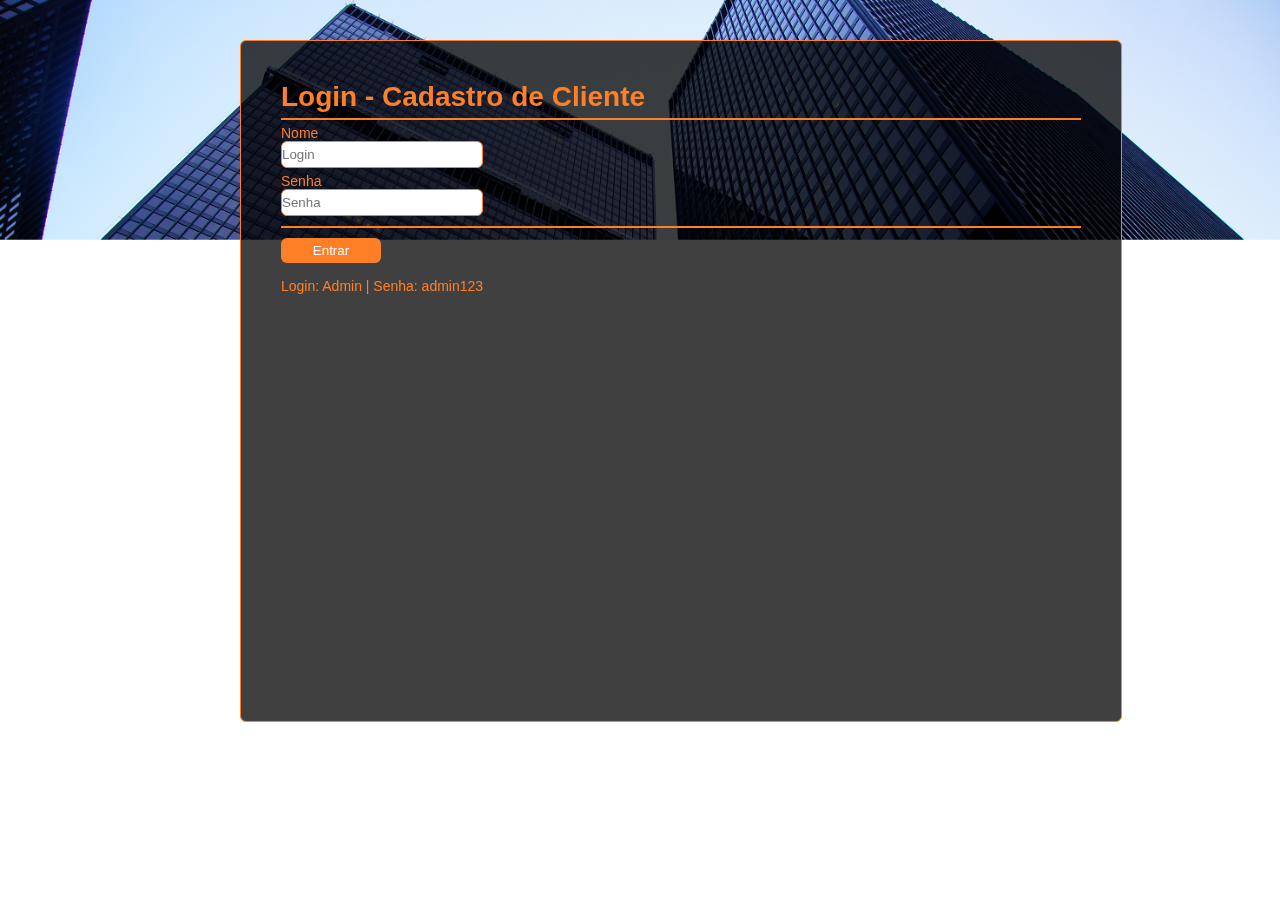
==== cadastro.html @ a96d2391 "inicio do projeto" ====
<!DOCTYPE html>
<!--[if lt IE 7]>      <html class="no-js lt-ie9 lt-ie8 lt-ie7"> <![endif]-->
<!--[if IE 7]>         <html class="no-js lt-ie9 lt-ie8"> <![endif]-->
<!--[if IE 8]>         <html class="no-js lt-ie9"> <![endif]-->
<!--[if gt IE 8]>      <html class="no-js"> <!--<![endif]-->
<html>
    <head>
        <meta charset="utf-8">
        <meta http-equiv="X-UA-Compatible" content="IE=edge">
        <title>Home : Cadastro de Cliente</title>
        <meta name="description" content="">
        <meta name="viewport" content="width=device-width, initial-scale=1">
        <link rel="stylesheet" href="./css/style.css">
        <link rel="stylesheet" href="./css/style-formulario.css">
        <script src="./js/script.js"></script>
        <script src="./js/script-formulario.js"></script>
    </head>
    <body onload="logadoOK()">
        <div id="container">
            <h1>Home - Cadastro de Cliente</h1>
            <hr class="barra-horizontal"/>
            <form id="form-cadastro" class="formulario" method="post" action="prototipo_cadastro.html" onSubmit="return validaForm()">
                <fieldset class="radiogroup" id="rg-tipo-cadastro">
                    <legend>Tipo de cadastro:</legend>
                    <div class="radiodiv">
                        <input type="radio" name="tipo" id="cadastro-pf" class="radio-button" onclick="selecionarTipoCadastro();" value="Pessoa Física" checked="true" />
                        <label for="radio" class="container-radio-button">Pessoa Física</label>
                    </div>
                    <div class="radiodiv">
                        <input type="radio" name="tipo" id="cadastro-pj" class="radio-button" onclick="selecionarTipoCadastro();" value="Pessoa Jurídica" />
                        <label for="radio" class="container-radio-button">Pessoa Jurídica</label>
                    </div>
                </fieldset> 
                <div id="pessoa-fisica">
                    <label for="nome" class="label-texto">Nome</label>
                    <div>
                        <input type="text" id="nome" class="caixa-texto" placeholder="Ex: João Batista"></input>
                        <label id="status-nome" class="label-status-erro">Erro ...</label>
                    </div>
                    <label for="cpf" class="label-texto">CPF</label>
                    <div>
                        <input type="text" id="cpf" class="caixa-texto" placeholder="000.000.000-00" onchange="mascaraCpf();"></input>
                        <label id="status-cpf" class="label-status-erro">Erro ...</label>
                    </div>
                </div>
                <div id="pessoa-juridica">
                    <label for="nome" class="label-texto">Nome Fantasia</label>
                    <div>
                        <input type="text" id="nome-fantasia" class="caixa-texto" placeholder="Ex: Contabil X"></input>
                        <label id="status-nome-fantasia" class="label-status-erro">Erro ...</label>
                    </div>
                    <label for="razao-social" class="label-texto">Razão Social</label>
                    <div>
                        <input type="text" id="razao-social" class="caixa-texto" placeholder="Contabil X Serviços Ltda."></input>
                        <label id="status-razao-social" class="label-status-erro">Erro ...</label>
                    </div>
                    <label for="cnpj" class="label-texto">CNPJ</label>
                    <div>
                        <input type="text" id="cnpj" class="caixa-texto" placeholder="00.000.000/0000-00" onchange="mascaraCnpj();"></input>
                        <label id="status-cnpj" class="label-status-erro">Erro ...</label>
                    </div>
                </div>
                <label for="telefone" class="label-texto">Telefone</label>
                <div>
                    <input type="text" id="telefone" class="caixa-texto" placeholder="(00)0000-0000" onchange="mascaraTelefone();"></input>
                    <label id="status-telefone" class="label-status-erro">Erro ...</label>
                </div>
                <label for="celular" class="label-texto">Celular</label>
                <div>
                    <input type="text" id="celular" class="caixa-texto" placeholder="(00)00000-0000" onchange="mascaraCelular();"></input>
                    <label id="status-celular" class="label-status-erro">Erro ...</label>
                </div>
                <label for="email" class="label-texto">E-mail</label>
                <div>
                    <input type="text" id="email" class="caixa-texto" placeholder="Ex: joao.batista@cadastro.com"></input>
                    <label id="status-email" class="label-status-erro">Erro ...</label>
                </div>
                <div>
                    <input type="checkbox" id="autorizacao1" name="autorizacao1" value="email" class="checkbox-form">
                    <label for="autorizacao1" class="checkbox-form">Cliente autoriza envio de informações por E-mail.</label>
                </div>
                <div>
                    <input type="checkbox" id="autorizacao2" name="autorizacao2" value="celular" class="checkbox-form">
                    <label for="autorizacao2" class="checkbox-form">Cliente autoriza envio de notificações por Mensagem/Celular.</label>
                </div>
                <hr class="barra-horizontal"/>
                <div>
                    <input type="submit" value="Cadastrar" id="cadastrar" class="botao-form" />
                    <input type="button" value="Limpar" id="limpar" class="botao-form" onclick="limpaCampos();"/>
                </div>
            </form>
        </div>
    </body>
</html>
---- css/style.css ----
@import url('https://fonts.googleapis.com/css2?family=Rubik:wght@500&display=swap');


*{

    margin: 0;
    padding: 0;

}
html{

    background-repeat: no-repeat;
    background-size: cover;
    background-image: url('../img/background.png');

}
body{

    font-family: 'Rubik', sans-serif;
    color: rgb(255,127,39);

}
form{
    display: flex;
    flex-direction: column;
    align-items: left;
    justify-content: left;
}
#container{

    margin: 40px auto;
    position: fixed;
    left: calc(50% - 400px);
    width: 800px;
    height: 600px;
    padding: 40px 40px;
    font-size: 14px;
    border: 1px solid rgb(255,127,39); 
    background-color: rgba(0,0,0,0.75);
    border-radius: 6px;

}
.label-status-erro{
    color: red;
}
.botao-form{
    margin-top: 5px;
    margin-bottom: 5px;
    margin-right: 5px;
    width: 100px;
    height: 25px;
    background-color: rgb(255,127,39);
    border: none;
    color: white;
}
.caixa-texto{
    height: 25px;
    margin-bottom: 5px;
    width: 200px;
    border: 1px solid rgb(255,127,39);
}
.botao-form,
.caixa-texto{
    border-radius: 6px;
}
.barra-horizontal{
    margin-top: 5px;
    margin-bottom: 5px;
    border: 1px solid rgb(255,127,39);
}
#label-login-erro{
    margin-top: 5px;
}
#label-info{
    margin-top: 10px;
}
---- css/style-formulario.css ----
/* fieldset ================== */
fieldset{
    padding-left: 10px;
    display: flex;
    flex-direction: column;
    border: 1px solid rgb(255,127,39);
    margin-bottom: 5px;
}
.radiodiv{
    margin-bottom: 5px;
}
#pessoa-fisica{
    display: block;
}
#pessoa-juridica{
    display: none;
}
#rg-tipo-cadastro{
    width: 300px;
    border-radius: 10px;
}
legend{
    margin-left: 10px;
    margin-bottom: 6px;
}
/* campos do formularios ======== */
#nome,
#nome-fantasia,
#razao-social{
    width: 350px;
}
.checkbox-form{
    margin-top: 5px;
    margin-bottom: 10px;
}
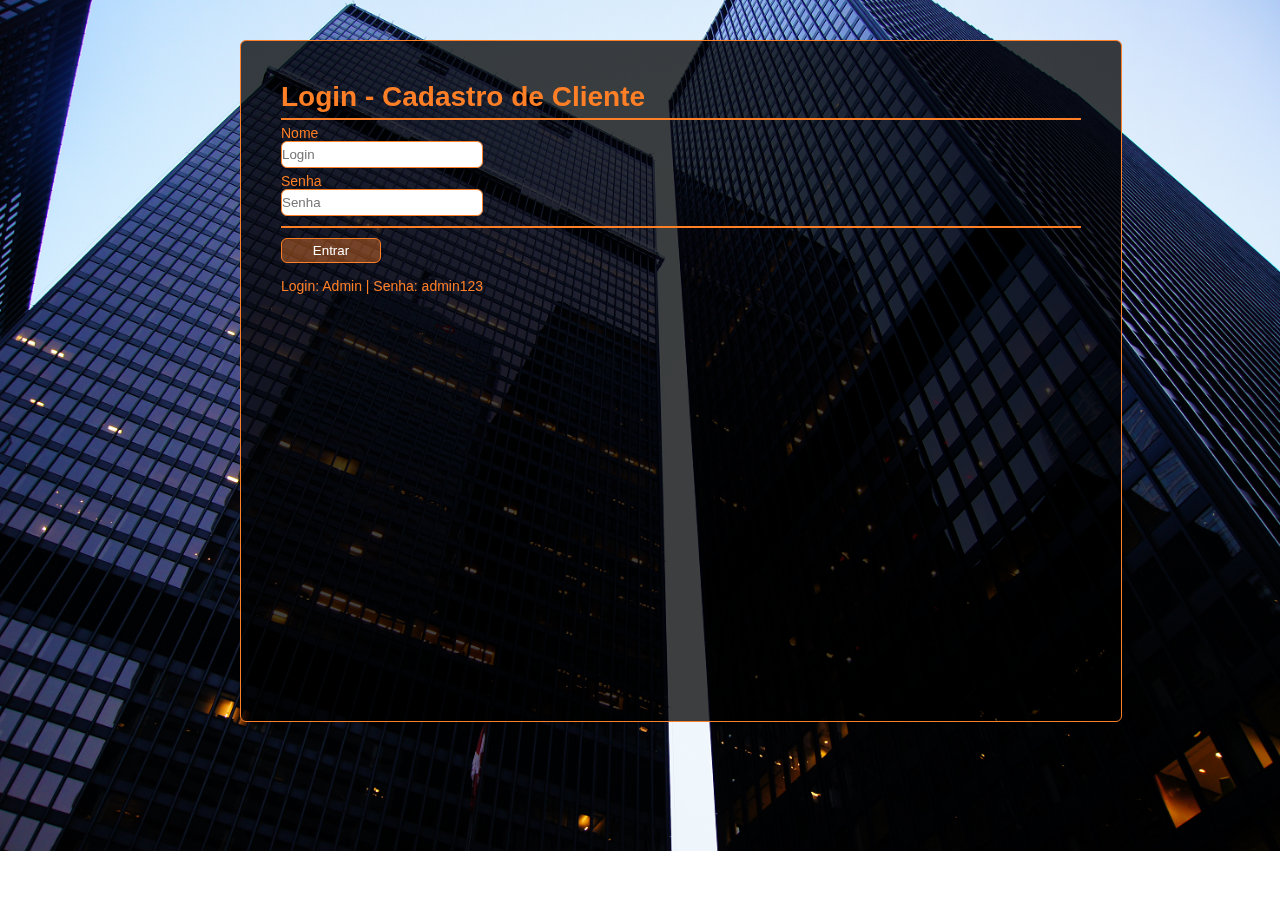
==== commit 57015a8d: "finalização do login" ====
--- a/cadastro.html
+++ b/cadastro.html
@@ -17,9 +17,10 @@
     </head>
     <body onload="logadoOK()">
         <div id="container">
+            <input type="button" value="Logout" id="btn-logout" class="botao-form-head" />
             <h1>Home - Cadastro de Cliente</h1>
             <hr class="barra-horizontal"/>
-            <form id="form-cadastro" class="formulario" method="post" action="prototipo_cadastro.html" onSubmit="return validaForm()">
+            <form id="form-cadastro" class="formulario" method="post" action="consulta.html" onSubmit="return validarFormulario()">
                 <fieldset class="radiogroup" id="rg-tipo-cadastro">
                     <legend>Tipo de cadastro:</legend>
                     <div class="radiodiv">
@@ -35,52 +36,52 @@
                     <label for="nome" class="label-texto">Nome</label>
                     <div>
                         <input type="text" id="nome" class="caixa-texto" placeholder="Ex: João Batista"></input>
-                        <label id="status-nome" class="label-status-erro">Erro ...</label>
+                        <label id="status-nome" class="label-status-erro"></label>
                     </div>
                     <label for="cpf" class="label-texto">CPF</label>
                     <div>
                         <input type="text" id="cpf" class="caixa-texto" placeholder="000.000.000-00" onchange="mascaraCpf();"></input>
-                        <label id="status-cpf" class="label-status-erro">Erro ...</label>
+                        <label id="status-cpf" class="label-status-erro"></label>
                     </div>
                 </div>
                 <div id="pessoa-juridica">
                     <label for="nome" class="label-texto">Nome Fantasia</label>
                     <div>
                         <input type="text" id="nome-fantasia" class="caixa-texto" placeholder="Ex: Contabil X"></input>
-                        <label id="status-nome-fantasia" class="label-status-erro">Erro ...</label>
+                        <label id="status-nome-fantasia" class="label-status-erro"></label>
                     </div>
                     <label for="razao-social" class="label-texto">Razão Social</label>
                     <div>
                         <input type="text" id="razao-social" class="caixa-texto" placeholder="Contabil X Serviços Ltda."></input>
-                        <label id="status-razao-social" class="label-status-erro">Erro ...</label>
+                        <label id="status-razao-social" class="label-status-erro"></label>
                     </div>
                     <label for="cnpj" class="label-texto">CNPJ</label>
                     <div>
                         <input type="text" id="cnpj" class="caixa-texto" placeholder="00.000.000/0000-00" onchange="mascaraCnpj();"></input>
-                        <label id="status-cnpj" class="label-status-erro">Erro ...</label>
+                        <label id="status-cnpj" class="label-status-erro"></label>
                     </div>
                 </div>
                 <label for="telefone" class="label-texto">Telefone</label>
                 <div>
                     <input type="text" id="telefone" class="caixa-texto" placeholder="(00)0000-0000" onchange="mascaraTelefone();"></input>
-                    <label id="status-telefone" class="label-status-erro">Erro ...</label>
+                    <label id="status-telefone" class="label-status-erro"></label>
                 </div>
                 <label for="celular" class="label-texto">Celular</label>
                 <div>
                     <input type="text" id="celular" class="caixa-texto" placeholder="(00)00000-0000" onchange="mascaraCelular();"></input>
-                    <label id="status-celular" class="label-status-erro">Erro ...</label>
+                    <label id="status-celular" class="label-status-erro"></label>
                 </div>
                 <label for="email" class="label-texto">E-mail</label>
                 <div>
                     <input type="text" id="email" class="caixa-texto" placeholder="Ex: joao.batista@cadastro.com"></input>
-                    <label id="status-email" class="label-status-erro">Erro ...</label>
+                    <label id="status-email" class="label-status-erro"></label>
                 </div>
                 <div>
-                    <input type="checkbox" id="autorizacao1" name="autorizacao1" value="email" class="checkbox-form">
+                    <input type="checkbox" id="check-informacoes-mail" name="autorizacao1" value="email" class="checkbox-form">
                     <label for="autorizacao1" class="checkbox-form">Cliente autoriza envio de informações por E-mail.</label>
                 </div>
                 <div>
-                    <input type="checkbox" id="autorizacao2" name="autorizacao2" value="celular" class="checkbox-form">
+                    <input type="checkbox" id="check-notificacoes-celular" name="autorizacao2" value="celular" class="checkbox-form">
                     <label for="autorizacao2" class="checkbox-form">Cliente autoriza envio de notificações por Mensagem/Celular.</label>
                 </div>
                 <hr class="barra-horizontal"/>
--- a/css/style.css
+++ b/css/style.css
@@ -49,8 +49,8 @@
     margin-right: 5px;
     width: 100px;
     height: 25px;
-    background-color: rgb(255,127,39);
-    border: none;
+    background-color: rgba(255,127,39,0.40);
+    border: 1px solid rgb(255,127,39);
     color: white;
 }
 .caixa-texto{
@@ -59,6 +59,7 @@
     width: 200px;
     border: 1px solid rgb(255,127,39);
 }
+.botao-form-head,
 .botao-form,
 .caixa-texto{
     border-radius: 6px;
@@ -73,4 +74,15 @@
 }
 #label-info{
     margin-top: 10px;
+}
+.botao-form-head{
+    margin-top: 5px;
+    margin-bottom: 5px;
+    margin-right: 5px;
+    width: 100px;
+    height: 25px;
+    background-color: transparent;
+    border: 1px solid rgb(255,127,39);
+    color: rgb(255,127,39);
+    font-weight: bold;
 }--- a/css/style-formulario.css
+++ b/css/style-formulario.css
@@ -34,3 +34,13 @@
     margin-top: 5px;
     margin-bottom: 10px;
 }
+.botao-form-head{
+    float: right;
+}
+#carregando{
+    margin-top: 30%;
+    text-align: center;
+}
+.label-consulta{
+    margin-top: 5px;
+}
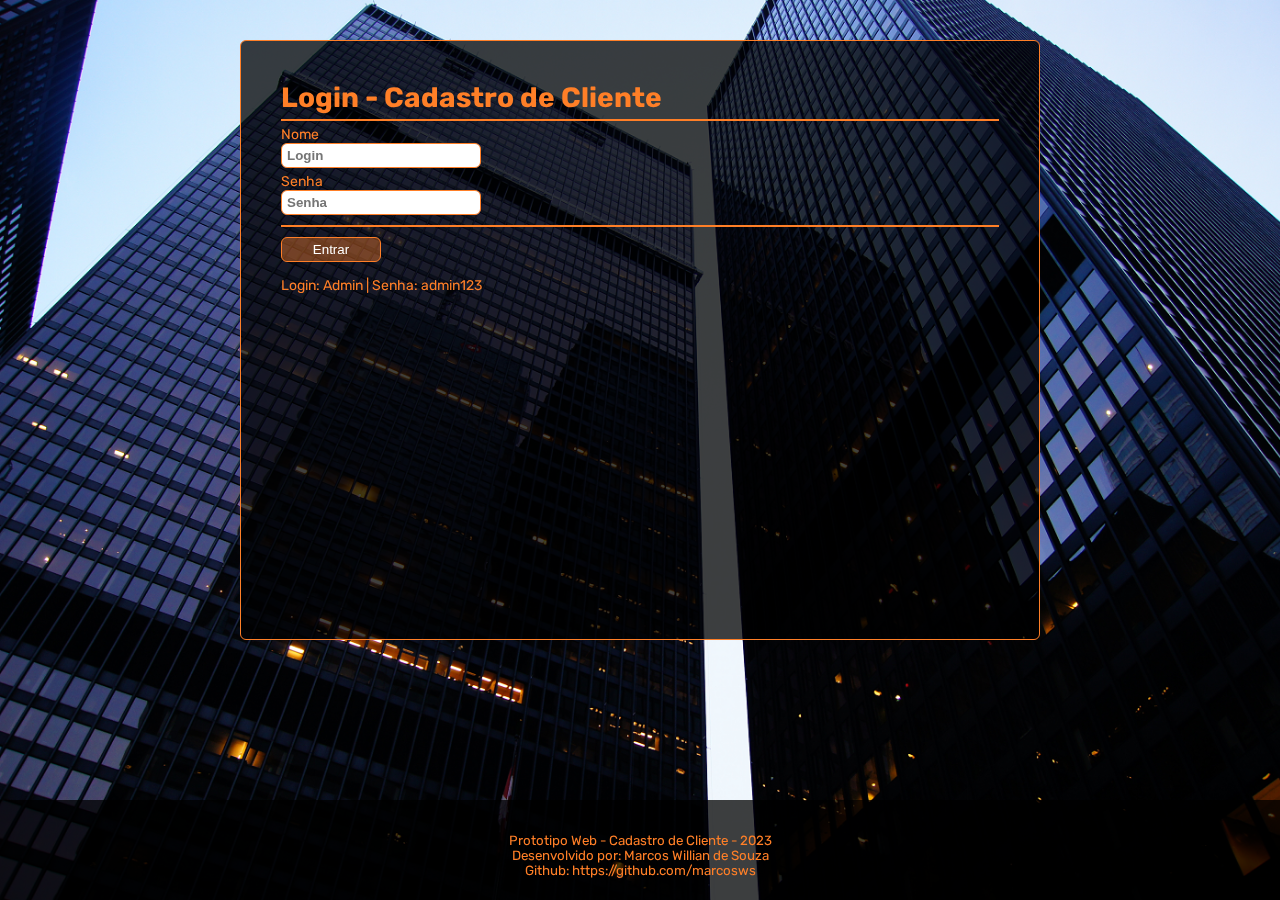
==== commit 0ce19718: "implementação do footer e estilização dos campos de texto" ====
--- a/cadastro.html
+++ b/cadastro.html
@@ -91,5 +91,10 @@
                 </div>
             </form>
         </div>
+        <footer>
+            <small>Prototipo Web - Cadastro de Cliente - 2023</small>
+            <small>Desenvolvido por: Marcos Willian de Souza</small>
+            <small>Github: https://github.com/marcosws</small>
+        </footer> 
     </body>
 </html>--- a/css/style.css
+++ b/css/style.css
@@ -1,30 +1,38 @@
 @import url('https://fonts.googleapis.com/css2?family=Rubik:wght@500&display=swap');
-
-
 *{
-
     margin: 0;
     padding: 0;
-
+    box-sizing: border-box;
 }
-html{
-
-    background-repeat: no-repeat;
-    background-size: cover;
-    background-image: url('../img/background.png');
-
+html, body{
+    height: 100%;
 }
 body{
-
+    background-color: black;
+    background-image: url('../img/background.png');
+    background-size: cover;
+    background-repeat: no-repeat;
     font-family: 'Rubik', sans-serif;
     color: rgb(255,127,39);
-
 }
 form{
     display: flex;
     flex-direction: column;
     align-items: left;
     justify-content: left;
+}
+footer{
+    border-top: 2px black;
+    padding-top: 10px;
+    width: 100%;
+    height: 100px;
+    background-color: rgba(0,0,0,0.75);;
+    position: fixed;
+    bottom: 0;
+    display: flex;
+    flex-direction: column;
+    align-items: center;
+    justify-content: center;
 }
 #container{
 
@@ -54,10 +62,14 @@
     color: white;
 }
 .caixa-texto{
+    font-weight: bold;
+    color: rgb(255,127,39);
     height: 25px;
     margin-bottom: 5px;
+    padding-left: 5px;
     width: 200px;
     border: 1px solid rgb(255,127,39);
+    
 }
 .botao-form-head,
 .botao-form,
